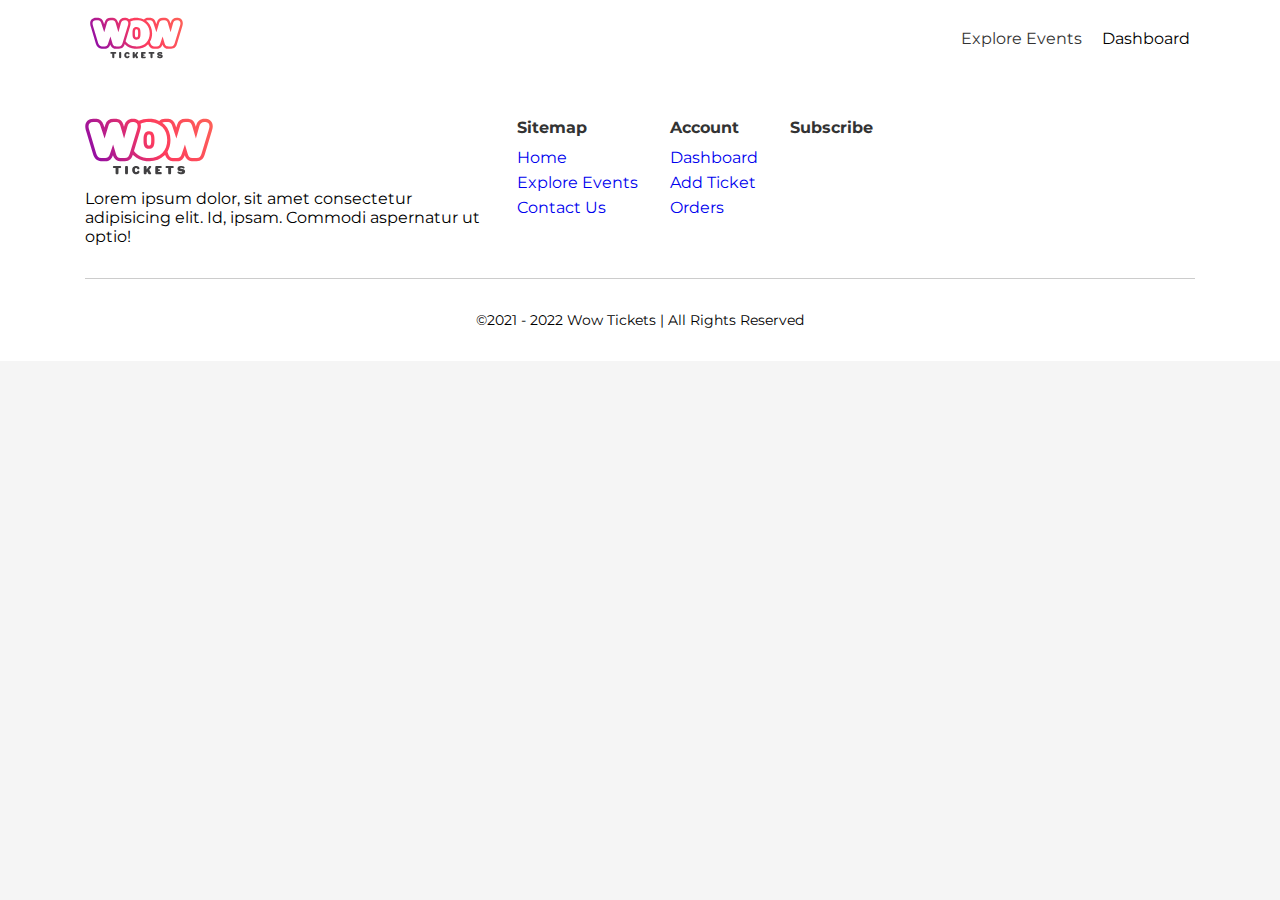
==== dashboard/index.html @ 8aa68787 "New Pages" ====
<!DOCTYPE html>
<html lang="en">

    <head>
        <meta charset="UTF-8">
        <meta http-equiv="X-UA-Compatible" content="IE=edge">
        <meta name="viewport" content="width=device-width, initial-scale=1.0">
        <title>Tickets | Book your Tickets today</title>

        <!-- CSS Links -->
        <link rel="stylesheet" href="../assets/css/global.css">
        <link rel="stylesheet" href="../assets/css/styles.css">

        <!-- Font Link -->
        <link rel="preconnect" href="https://fonts.googleapis.com">
        <link rel="preconnect" href="https://fonts.gstatic.com" crossorigin>
        <link href="https://fonts.googleapis.com/css2?family=Montserrat:wght@300;400;500;600&display=swap"
            rel="stylesheet">

    </head>

    <body>
        <header>
            <nav class="top-nav">
                <div class="container">
                    <div class="logo">
                        <img src="../assets/images/logo.svg" alt="main logo">
                    </div>
                    <button class="menu-toggle" aria-label="Open Navigation Menu">
                        <span class="menu-icon"></span>
                    </button>
                    <ul class="menu">
                        <li><a href="./explore-events.html" class="nav-link">Explore Events</a></li>
                        <li>Dashboard</li>
                    </ul>
                </div>
            </nav>
            <!-- Darken background when menu opens -->
            <div class="overlay"></div>
        </header>

        <footer>
            <div class="container">
                <div class="footer-menu">
                    <div class="logo">
                        <img src="../assets/images/logo.svg" alt="website logo">
                        <p>Lorem ipsum dolor, sit amet consectetur adipisicing elit. Id, ipsam. Commodi aspernatur ut
                            optio!
                        </p>
                    </div>
                    <div class="sub-menu sitemap">
                        <h4>Sitemap</h4>
                        <ul>
                            <li><a href="#" class="nav-item">Home</a></li>
                            <li><a href="#" class="nav-item">Explore Events</a></li>
                            <li><a href="#" class="nav-item">Contact Us</a></li>

                        </ul>
                    </div>
                    <div class="sub-menu account">
                        <h4>Account</h4>
                        <ul>
                            <li><a href="#" class="nav-item">Dashboard</a></li>
                            <li><a href="#" class="nav-item">Add Ticket</a></li>
                            <li><a href="#" class="nav-item">Orders</a></li>

                        </ul>
                    </div>
                    <div class="sub-menu subsribe">
                        <h4>Subscribe</h4>
                    </div>
                </div>
                <hr>
                <p class="copyright">&copy;2021 - 2022 Wow Tickets | All Rights Reserved</p>
            </div>
        </footer>
        <script src="../assets/javascript/script.js"></script>
    </body>

</html>
---- assets/css/global.css ----
/* Variables */
:root {
	--primary-color: #aa1894;
	--primary-color-hover: #d23bbf;
	--primary-typo-color: #333;
	--primary-typo-color-hover: #000000;
	--button-border-radius: 10px;
}

/* Reset default browser styles */
* {
	margin: 0;
	padding: 0;
	border: 0;
	/* font-size: 100%;
	font: inherit;
	vertical-align: baseline; */
}
/* Global box-sizing */
html {
	box-sizing: border-box;
	overflow-x: hidden;
}
*,
*:before,
*:after {
	box-sizing: inherit;
}

body {
	font-family: 'Montserrat', sans-serif;
	margin: 0;
	padding: 0;
	background-color: #f5f5f5;
	overflow-x: hidden;
}
input,
a,
button {
	font-family: 'Montserrat';
}
input,
button {
	font-size: 16px;
}
section.component {
	padding: 50px 0;
}
h2 {
	font-weight: 400;
	margin-bottom: 2rem;
}
h1,
h2,
h3,
h4,
h5,
h6 {
	color: #333;
}
hr {
	border: none;
	height: 1px;
	margin: 2rem 0;
	background-color: #ccc;
}

input[type='radio']:checked,
input[type='checkbox']:checked {
	accent-color: var(--primary-color);
}

/* Define the default container styles */
.container {
	width: 100%;
	max-width: 1200px;
	margin: 0 auto;
	padding: 0 15px;
}

/* Define the media queries for different screen sizes */
@media (min-width: 576px) {
	/* Small devices (landscape phones, 576px and up) */
	.container {
		max-width: 540px;
	}
}

@media (min-width: 768px) {
	/* Medium devices (tablets, 768px and up) */
	.container {
		max-width: 720px;
	}
}

@media (min-width: 992px) {
	/* Large devices (desktops, 992px and up) */
	.container {
		max-width: 960px;
	}
}

@media (min-width: 1200px) {
	/* Extra large devices (large desktops, 1200px and up) */
	.container {
		max-width: 1140px;
	}
}

/* Modal */
.modal {
	opacity: 0;
	visibility: hidden;
	position: fixed;
	top: 0;
	right: 0;
	bottom: 0;
	left: 0;
	text-align: left;
	background: rgba(0, 0, 0, 0.9);
	transition: opacity 0.25s ease;
	z-index: 10;
}
.modal-bg {
	position: absolute;
	top: 0;
	right: 0;
	bottom: 0;
	left: 0;
	cursor: pointer;
}
.modal-state {
	display: none;
}
.modal-state:checked + .modal {
	opacity: 1;
	visibility: visible;
}
.modal-state:checked + .modal .modal-inner {
	top: 0;
}
.modal-header {
	border-bottom: 1px solid rgba(0, 0, 0, 0.1);
	height: 50px;
	display: flex;
	justify-content: center;
	align-items: center;
	position: relative;
}
.modal-container {
	transition: top 0.25s ease;
	position: absolute;
	top: 10%;
	right: 0;
	bottom: 0;
	left: 0;
	width: 95%;
	margin: auto;
	overflow: hidden;
	background: #fff;
	border-radius: 5px;
	height: 90%;
}
.modal-inner {
	padding: 2em 2em;
	overflow-y: auto;
	height: 65%;
}
.modal-inner section h3 {
	font-weight: 600;
	margin-bottom: 10px;
}
.modal-inner hr {
	margin: 20px 0;
	width: 100%;
}
.modal-inner .tags {
	display: flex;
	flex-wrap: wrap;
	align-items: center;
	gap: 10px 20px;
}
.modal-inner .tags .tag {
	display: flex;
	align-items: center;
	gap: 5px;
}
.modal-inner .tags .tag label {
	white-space: nowrap;
}
@media screen and (min-width: 768px) {
	.modal-container {
		top: -10%;
		height: 80%;
		width: 50%;
	}
}
.modal-footer {
	display: flex;
	justify-content: space-between;
	align-items: center;
	position: absolute;
	bottom: 0;
	width: 100%;
	padding: 20px 30px;
	border-top: 1px solid rgba(0, 0, 0, 0.1);
}
.modal-footer button {
	padding: 12px 20px;
}
.modal-close {
	position: absolute;
	left: 1.2em;
	top: 1.1em;
	width: 1.1em;
	height: 1.1em;
	cursor: pointer;
}

.modal-close:after,
.modal-close:before {
	content: '';
	position: absolute;
	width: 2px;
	height: 1em;
	background: #333;
	display: block;
	transform: rotate(45deg);
	left: 50%;
	top: 0;
	bottom: 0;
	transition: 200ms;
}

.modal-close:hover:after,
.modal-close:hover:before {
	background: var(--primary-color);
}

.modal-close:before {
	transform: rotate(-45deg);
}

/* Buttons */
.btn {
	border-radius: var(--button-border-radius);
	font-size: 14px;
	padding: 0.8rem 2rem;
	text-decoration: none;
	cursor: pointer;
	transition: all 300ms;
}
@media screen and (min-width: 768px) {
	.btn {
		font-size: 16px;
	}
}

.btn-icon {
	display: flex;
	align-items: center;
	gap: 3px;
}
.btn-icon svg {
	margin-right: 5px;
}
.btn-main {
	background-color: var(--primary-color);
	color: #fff;
}
.btn-main:hover {
	background-color: var(--primary-color-hover);
}
.btn-outline {
	border: 1px solid rgba(0, 0, 0, 0.1);
	background-color: transparent;
}
/* Utility styles */
.color-secondary {
	filter: invert(14%) sepia(13%) saturate(4076%) hue-rotate(209deg)
		brightness(94%) contrast(92%);
}
.img-responsive {
	width: 100%;
}
---- assets/css/styles.css ----
/* Top navigation styles */
.top-nav {
	background-color: #ffffff;
	box-shadow: 0 1px 2px rgba(0, 0, 0, 0.1);
}
.top-nav .container {
	display: flex;
	justify-content: space-between;
	align-items: center;
	padding: 10px 20px;
}

.menu {
	display: flex;
	justify-content: flex-end;
	align-items: center;
	list-style: none;
	margin: 0;
	padding: 0;
}

.top-nav .logo {
	height: 3.5rem;
}
.top-nav .logo img {
	height: 100%;
}

.menu li:not(:last-child) {
	margin-right: 20px;
}
.menu a {
	color: var(--primary-typo-color);
	text-decoration: none;
	transition: color 100ms ease-in-out;
}
.menu a:hover {
	color: var(--primary-typo-color-hover);
}

.nav-cta {
	display: inline-block;
	background-color: var(--primary-color);
	color: #fff !important;
	padding: 10px 30px;
	border-radius: var(--button-border-radius);
}
.mobile-cta {
	display: none;
}
.overlay {
	display: none;
}
/* Mobile styles */
@media (max-width: 767px) {
	.mobile-cta {
		display: block;
		color: var(--primary-typo-color);
		text-decoration: none;
		font-weight: 500;
	}
	.nav-cta {
		margin-bottom: 10px;
	}
	.top-nav .container {
		flex-direction: row-reverse;
	}
	.menu {
		flex-direction: column-reverse;
		justify-content: flex-end;
		gap: 0.5rem;
		align-items: start;
		position: absolute;
		top: 0;
		left: -100%;
		bottom: 0;
		background-color: #fff;
		padding: 1rem;
		min-width: 16rem;
		box-shadow: 0 1px 2px rgba(0, 0, 0, 0.1);
		z-index: 9;
		transition: all 0.2s ease-in-out;
	}
	.menu.open {
		left: 0;
	}

	.menu li:not(:last-child) {
		margin-right: 0;
	}

	.menu-toggle {
		display: block;
		position: relative;
		z-index: 9;
		width: 30px;
		height: 30px;
		background-color: transparent;
		border: none;
		outline: none;
		cursor: pointer;
	}

	.menu-icon,
	.menu-icon::before,
	.menu-icon::after {
		display: block;
		position: absolute;
		width: 100%;
		height: 3px;
		background-color: #333333;
		transition: transform 0.2s ease-in-out;
	}

	.menu-icon::before {
		content: '';
		top: -8px;
	}

	.menu-icon::after {
		content: '';
		bottom: -8px;
	}

	.menu-toggle.open .menu-icon {
		transform: rotate(45deg);
	}

	.menu-toggle.open .menu-icon::before {
		transform: rotate(90deg);
		top: 0;
	}

	.menu-toggle.open .menu-icon::after {
		transform: rotate(90deg);
		bottom: 0;
	}

	.overlay {
		display: block;
		position: fixed;
		opacity: 0;
		left: 0;
		top: 0;
		right: 0;
		bottom: 0;
		z-index: 5;
		background: rgba(0, 0, 0, 0.5);
		transition: 0.3s;
		z-index: -1;
	}
	.overlay.visible {
		opacity: 1;
		z-index: 5;
	}
}

/* Hero section */
.hero h1 {
	color: #fff;
	padding: 0.5rem 0;
	font-weight: 400;
}
.hero {
	background-image: url('../images/hero-banner.jpg');
	padding: 50px 0;
	background-size: cover;
	background-position: center;
}
.search-box {
	display: flex;
	justify-content: space-between;
	background-color: #fff;
	padding: 0.5rem 1rem;
	align-items: center;
	margin: 0.5rem 0;
}
.search-box input {
	width: 100%;
	padding: 0.5rem;
	outline: none;
}
.search-box .search-icon {
	display: none;
	width: 20px;
	height: 20px;
}
.hero .search-button {
	background-color: var(--primary-color);
	width: 100%;
	padding: 1rem;
	color: #fff;
}
@media (min-width: 768px) {
	h1 {
		font-size: 34px;
	}
	.hero {
		height: 80vh;
		display: flex;
		align-items: center;
		padding-bottom: 4rem;
	}
	.hero .search-button {
		display: none;
	}
	.search-box .search-icon {
		display: block;
	}
	.hero .content {
		max-width: 30rem;
	}
	.hero .container {
		padding-bottom: 4rem;
	}
}

/* events */
.events .container h2 {
	font-weight: 400;
	text-align: center;
	margin-bottom: 2rem;
}

.event-link {
	text-decoration: none;
}
.events-container {
	display: flex;
	justify-content: center;
	flex-wrap: wrap;
	gap: 10px;
}
.event-card {
	height: 250px;
	width: 100%;
	position: relative;
	display: flex;
	align-items: end;
	border-radius: 20px;
	overflow: hidden;
}
@media screen and (max-width: 768px) {
	.event-card.active {
		height: 360px;
		width: 270px;
	}
}
@media screen and (min-width: 768px) {
	.event-card {
		height: 340px;
		width: 200px;
	}
}
.event-card::before {
	content: '';
	position: absolute;
	top: 0;
	bottom: 0;
	right: 0;
	left: 0;
	background-color: rgba(0, 0, 0, 0.4);
	z-index: 2;
}

.event-card .thumbnail {
	position: absolute;
	top: 0;
	bottom: 0;
	left: 0;
	right: 0;
	width: 100%;
	height: 100%;
	transition: transform 0.3s ease-in-out;
}

.event-card:hover .thumbnail {
	transform: scale(1.1);
}

.event-card .card-body {
	color: #fff;
	padding: 20px;
	z-index: 2;
}

.event-card .card-body .event-name {
	font-weight: 500;
	color: #fff;
}
.events .links {
	text-align: center;
}
.events .links .btn {
	margin-top: 2rem;
}

/* features page */
.features h2 {
	text-align: center;
}
.features-list {
	display: flex;
	flex-wrap: wrap;
	gap: 20px;
}
.feature-item {
	display: flex;
	gap: 20px;
}
.feature-item .feature-body h4 {
	margin-bottom: 10px;
}
.feature-item .feature-body p {
	max-width: 90%;
}
.feature-item .feature-body {
	color: #212121;
}
/* .feature-item:nth-child(even) {
	flex-direction: row-reverse;
} */
@media screen and (min-width: 768px) {
	.features-list {
		gap: 0;
		justify-content: space-between;
	}
	.feature-item {
		flex-basis: 50%;
		padding: 1rem;
	}
	.feature-item:nth-child(even) {
		flex-direction: inherit;
	}
}
.feature-icon img {
	filter: invert(72%) sepia(10%) saturate(3188%) hue-rotate(67deg)
		brightness(84%) contrast(79%);
}

/* cta */
.cta .content {
	text-align: center;
	padding: 4rem 2rem;
	background-image: url('../images/cta-banner.jpg');
	background-size: cover;
	position: relative;
}
.cta .content h2 {
	margin: auto;
	margin-bottom: 1rem;
	color: #fff;
	z-index: 10;
}
@media screen and (min-width: 768px) {
	.cta .content h2 {
		font-size: 32px;
		width: 70%;
	}
}

/* footer */
footer {
	background-color: #ffffff;
	padding-top: 2rem;
}
.footer-menu {
	display: flex;
	flex-direction: column;
	justify-content: center;
	text-align: center;
}
footer .logo img {
	width: 8rem;
}
footer .sub-menu {
	margin: 10px 0;
}
footer .sub-menu ul {
	line-height: 25px;
	list-style: none;
}
footer .sub-menu h4 {
	margin-bottom: 0.5rem;
}
footer .copyright {
	text-align: center;
	padding-bottom: 2rem;
	font-size: 14px;
}
footer .nav-item {
	text-decoration: none;
}
@media screen and (min-width: 768px) {
	.footer-menu {
		display: flex;
		flex-direction: row;
		justify-content: start;
		text-align: start;
		gap: 2rem;
	}
	footer .logo {
		max-width: 25rem;
	}
}

/* Page banner component */
.page-banner {
	min-height: 18rem;
	background-image: url('../images/page-banner-bg.jpg');
	background-size: cover;
	background-position: 50% 60%;
}
.breadcrumb {
	list-style: none;
	display: flex;
	gap: 5px;
}
.breadcrumb .divider {
	color: #fff;
}
.breadcrumb .breadcrumb-link {
	text-decoration: none;
	color: #fff;
}
@media screen and (min-width: 768px) {
	.page-banner {
		min-height: 20rem;
	}
}

/* Events filter */
.events-filter {
	display: flex;
	flex-direction: column;
	align-items: center;
	gap: 15px;
	max-width: auto;
	background-color: #fff;
	padding: 20px;
	border-radius: 20px;
	box-shadow: 0px 5.1px 19.3px rgba(0, 0, 0, 0.03),
		0px 41px 154px rgba(0, 0, 0, 0.06);
	position: relative;
	margin-top: 20px;
}
.events-filter h3 {
	display: none;
}
.events-filter .filters {
	display: flex;
	justify-content: space-between;
	overflow-x: auto;
	gap: 5px;
}
.events-filter .filter-btn {
	margin: 0px;
	position: absolute;
	right: 45px;
	padding: 0;
	border: none;
	top: 0;
	bottom: 0;
}
.events-filter .search-box {
	outline: 1px solid rgba(0, 0, 0, 0.1);
	border-radius: var(--button-border-radius);
	padding: 0 15px;
	margin: 0;
	width: 100%;
}
#searchInput {
	font-size: 14px;
}
@media screen and (min-width: 768px) {
	.events-filter h3 {
		display: block;
	}
	.events-filter {
		padding: 30px;
		width: 70%;
		margin: 0 auto;
		margin-top: 20px;
		flex-direction: row;
	}
	.events-filter .filter-btn {
		position: static;
		margin-right: 0px;
		padding: 10px 20px;
		border: 1px solid rgba(0, 0, 0, 0.1);
	}

	.events-filter .search-box {
		padding: 2px 20px;
		margin: 0;
		margin-left: 0px;
	}
	#searchInput {
		font-size: 16px;
	}
}

/* explore events */
section.explore-events {
	padding-top: 40px;
}

/* events page */
.event-banner {
	background-image: url('../images/event-banner.jpg');
	background-size: cover;
	background-position: 50% 70%;
	min-height: 60vh;
	display: flex;
	align-items: end;
	padding-bottom: 60px !important;
}
.event-banner .content {
	display: flex;
	flex-direction: column;
	gap: 20px;
}
.event-banner .event-actions {
	display: flex;
	align-items: flex-end;
	gap: 10px;
}
.event-banner .price {
	color: #fff;
	font-weight: 500;
	font-size: 22px;
}
@media screen and (min-width: 768px) {
	.event-banner .content {
		display: flex;
		flex-direction: row;
		gap: 0;
		justify-content: space-between;
		align-items: flex-end;
	}
}

/* Tabs navbar */
.tabs-navbar {
	list-style: none;
	display: flex;
	align-items: center;
	gap: 5px;
	margin-bottom: 20px;
}
.tabs-navbar .navbar-item {
	font-weight: 500;
	padding: 10px 30px;
	cursor: pointer;
}
.tabs-navbar .navbar-item.active {
	border: 1px solid rgba(0, 0, 0, 0.1);
	border-radius: 10px;
	border-top: transparent;
	border-top-left-radius: 0;
	border-top-right-radius: 0;
}

/* Event Page */
.event-overview {
	display: flex;
	gap: 20px 40px;
	flex-wrap: wrap;
	min-height: 20px;
	margin-bottom: 20px;
}
.event-overview li p {
	color: rgba(0, 0, 0, 0.5);
}
.event-overview .icons {
	display: flex;
	gap: 10px;
}
.event-overview .icon svg {
	width: 25px;
	height: 25px;
}
.event-overview h5 {
	margin-bottom: 5px;
}
.tab-content {
	margin-bottom: 30px;
}
.tab-content p {
	margin: 10px 0;
}
.tabs-wrapper {
	display: flex;
	flex-direction: column-reverse;
}
.tab-content .map iframe {
	width: 100%;
}
@media screen and (min-width: 768px) {
	.event-details {
		padding-right: 80px;
	}
	.tabs-wrapper {
		display: flex;
		gap: 20px;
	}
	.tabs-wrapper .event-details {
		max-width: 70%;
	}
	.tabs-wrapper .events-overview {
		padding-top: 50px;
	}
	.tabs-wrapper {
		flex-direction: row;
	}
	.event-overview {
		margin-top: 50px;
		height: 20px;
		gap: 20px 0;
	}
	.event-overview .item {
		flex-basis: 50%;
	}
}
.event-overview .item {
	margin: 0;
	padding: 0;
}
.event-overview .item p {
	color: rgb(130, 130, 130);
}
.event-overview .icon {
	cursor: pointer;
}
.event-overview .icon.facebook {
	filter: invert(34%) sepia(86%) saturate(2533%) hue-rotate(202deg)
		brightness(94%) contrast(89%);
}
.event-overview .icon.instagram {
	filter: invert(25%) sepia(86%) saturate(1693%) hue-rotate(306deg)
		brightness(90%) contrast(100%);
}

/* Event address*/
.event-address .event-details {
	flex-basis: 120%;
}
.event-address .tab-content iframe {
	width: 100%;
	height: 20rem;
}
@media screen and (min-width: 768px) {
	.event-address .event-details {
		padding-right: 10px;
	}
}

/* Sign In */
.sign-in {
	text-align: center;
}
.sign-in h1 {
	color: var(--primary-typo-color);
	font-weight: 500;
}
.sign-in h4 {
	font-weight: 400;
}
form.login {
	display: flex;
	flex-direction: column;
	max-width: 20rem;
	justify-content: center;
	margin: 20px auto;
	gap: 3px;
}
form.login input {
	padding: 10px 20px;
	border-radius: var(--button-border-radius);
	border: 1px solid rgba(0, 0, 0, 0.1);
}
form.login input:focus {
	outline: none;
}
form.login button[type='submit'] {
	margin-top: 5px;
}
form.login a {
	text-align: start;
	margin-top: 5px;
	text-decoration: none;
	color: var(--primary-typo-color);
	transition: color 100ms ease-in-out;
}
form.login a:hover {
	color: var(--primary-typo-color-hover);
}

/* Sign up */
.sign-up {
	text-align: center;
}
.sign-up h1 {
	color: var(--primary-typo-color);
	font-weight: 500;
}
.sign-up h4 {
	font-weight: 400;
}
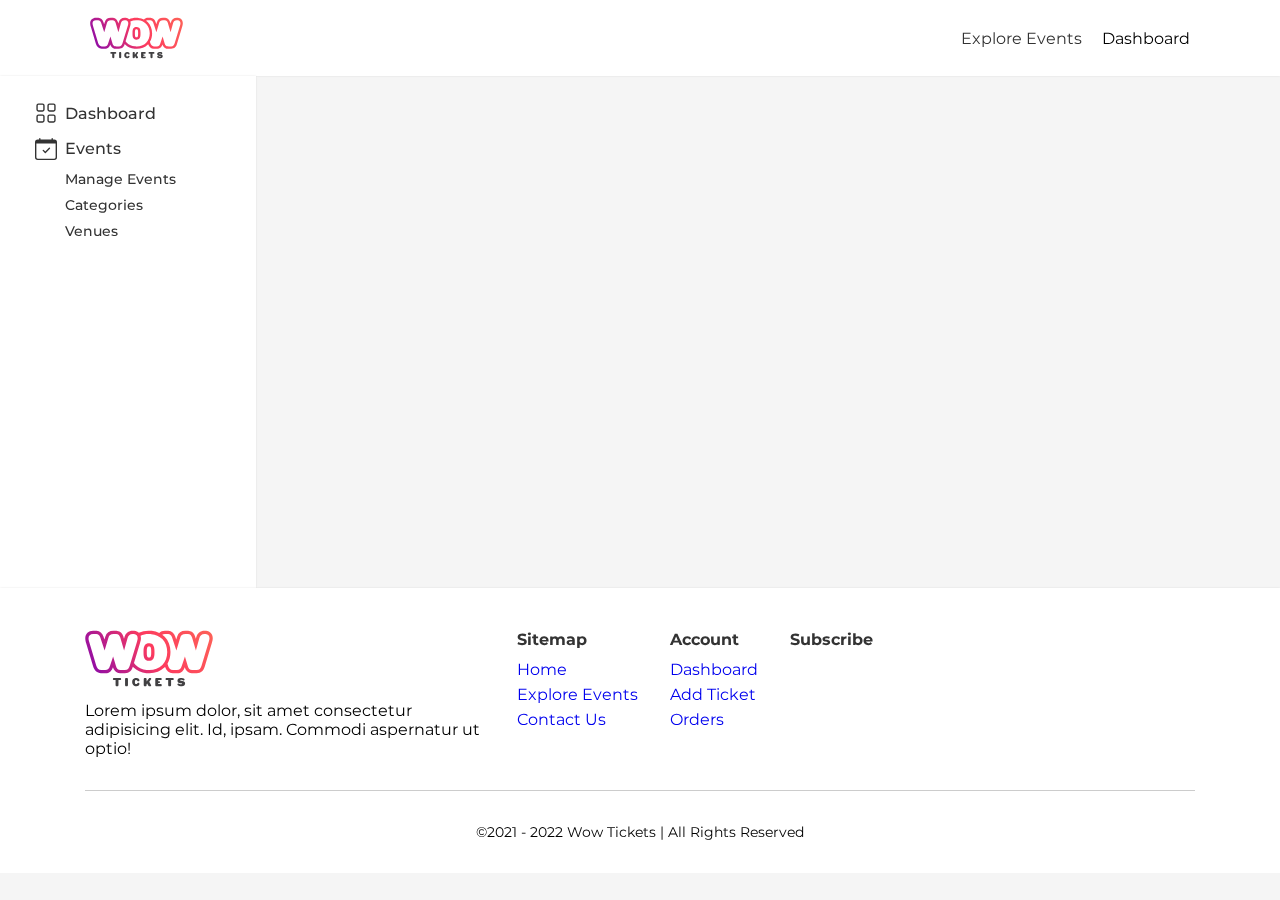
==== commit 97ff8999: "Sidebar" ====
--- a/dashboard/index.html
+++ b/dashboard/index.html
@@ -31,12 +31,45 @@
                     </button>
                     <ul class="menu">
                         <li><a href="./explore-events.html" class="nav-link">Explore Events</a></li>
-                        <li>Dashboard</li>
+                        <li class="title">Dashboard</li>
                     </ul>
                 </div>
             </nav>
+            <div class="dashboard-menu">
+                <div class="container">
+                    <ul class="menu">
+                        <li class="nav-item">
+                            <a href="#" class="nav-link"><svg xmlns="http://www.w3.org/2000/svg" width="22" height="22"
+                                    fill="currentColor" class="bi bi-grid" viewBox="0 0 16 16">
+                                    <path
+                                        d="M1 2.5A1.5 1.5 0 0 1 2.5 1h3A1.5 1.5 0 0 1 7 2.5v3A1.5 1.5 0 0 1 5.5 7h-3A1.5 1.5 0 0 1 1 5.5v-3zM2.5 2a.5.5 0 0 0-.5.5v3a.5.5 0 0 0 .5.5h3a.5.5 0 0 0 .5-.5v-3a.5.5 0 0 0-.5-.5h-3zm6.5.5A1.5 1.5 0 0 1 10.5 1h3A1.5 1.5 0 0 1 15 2.5v3A1.5 1.5 0 0 1 13.5 7h-3A1.5 1.5 0 0 1 9 5.5v-3zm1.5-.5a.5.5 0 0 0-.5.5v3a.5.5 0 0 0 .5.5h3a.5.5 0 0 0 .5-.5v-3a.5.5 0 0 0-.5-.5h-3zM1 10.5A1.5 1.5 0 0 1 2.5 9h3A1.5 1.5 0 0 1 7 10.5v3A1.5 1.5 0 0 1 5.5 15h-3A1.5 1.5 0 0 1 1 13.5v-3zm1.5-.5a.5.5 0 0 0-.5.5v3a.5.5 0 0 0 .5.5h3a.5.5 0 0 0 .5-.5v-3a.5.5 0 0 0-.5-.5h-3zm6.5.5A1.5 1.5 0 0 1 10.5 9h3a1.5 1.5 0 0 1 1.5 1.5v3a1.5 1.5 0 0 1-1.5 1.5h-3A1.5 1.5 0 0 1 9 13.5v-3zm1.5-.5a.5.5 0 0 0-.5.5v3a.5.5 0 0 0 .5.5h3a.5.5 0 0 0 .5-.5v-3a.5.5 0 0 0-.5-.5h-3z" />
+                                </svg>
+                                Dashboard</a>
+                        </li>
+                        <li class="nav-item dropdown">
+                            <a href="#" class="nav-link">
+                                <svg xmlns="http://www.w3.org/2000/svg" width="22" height="22" fill="currentColor"
+                                    class="bi bi-calendar-check" viewBox="0 0 16 16">
+                                    <path
+                                        d="M10.854 7.146a.5.5 0 0 1 0 .708l-3 3a.5.5 0 0 1-.708 0l-1.5-1.5a.5.5 0 1 1 .708-.708L7.5 9.793l2.646-2.647a.5.5 0 0 1 .708 0z" />
+                                    <path
+                                        d="M3.5 0a.5.5 0 0 1 .5.5V1h8V.5a.5.5 0 0 1 1 0V1h1a2 2 0 0 1 2 2v11a2 2 0 0 1-2 2H2a2 2 0 0 1-2-2V3a2 2 0 0 1 2-2h1V.5a.5.5 0 0 1 .5-.5zM1 4v10a1 1 0 0 0 1 1h12a1 1 0 0 0 1-1V4H1z" />
+                                </svg>
+                                Events
+                            </a>
+                            <ul class="dropdown-menu">
+                                <li class="dropdown-item"><a href="#" class="dropdown-link">Manage Events</a></li>
+                                <li class="dropdown-item"><a href="#" class="dropdown-link">Categories</a></li>
+                                <li class="dropdown-item"><a href="#" class="dropdown-link">Venues</a></li>
+                            </ul>
+                        </li>
+                    </ul>
+                </div>
+            </div>
             <!-- Darken background when menu opens -->
             <div class="overlay"></div>
+            <div class="dashboard-menu-overlay"></div>
+
         </header>
 
         <footer>
@@ -74,6 +107,16 @@
                 <p class="copyright">&copy;2021 - 2022 Wow Tickets | All Rights Reserved</p>
             </div>
         </footer>
+
+
+        <aside class="btn-dashboard">
+            <svg xmlns="http://www.w3.org/2000/svg" width="45" height="45" viewBox="0 0 16 16">
+                <circle cx="8" cy="8" r="7" fill="white" />
+                <path
+                    d="M8 0a8 8 0 1 1 0 16A8 8 0 0 1 8 0zM4.5 7.5a.5.5 0 0 0 0 1h5.793l-2.147 2.146a.5.5 0 0 0 .708.708l3-3a.5.5 0 0 0 0-.708l-3-3a.5.5 0 1 0-.708.708L10.293 7.5H4.5z"
+                    fill="#aa1894"></path>
+            </svg>
+        </aside>
         <script src="../assets/javascript/script.js"></script>
     </body>
 
--- a/assets/css/global.css
+++ b/assets/css/global.css
@@ -1,10 +1,13 @@
 /* Variables */
 :root {
 	--primary-color: #aa1894;
+	--primary-color-filter: invert(16%) sepia(97%) saturate(4699%)
+		hue-rotate(300deg) brightness(77%) contrast(89%);
 	--primary-color-hover: #d23bbf;
 	--primary-typo-color: #333;
 	--primary-typo-color-hover: #000000;
 	--button-border-radius: 10px;
+	--primary-border-shadow: 0px 0px 2px rgba(0, 0, 0, 0.1);
 }
 
 /* Reset default browser styles */
@@ -26,6 +29,9 @@
 *:after {
 	box-sizing: inherit;
 }
+a {
+	text-decoration: none;
+}
 
 body {
 	font-family: 'Montserrat', sans-serif;
@@ -283,3 +289,6 @@
 .img-responsive {
 	width: 100%;
 }
+.disable-scroll {
+	overflow: hidden;
+}
--- a/assets/css/styles.css
+++ b/assets/css/styles.css
@@ -1,7 +1,7 @@
 /* Top navigation styles */
 .top-nav {
 	background-color: #ffffff;
-	box-shadow: 0 1px 2px rgba(0, 0, 0, 0.1);
+	box-shadow: var(--primary-border-shadow);
 }
 .top-nav .container {
 	display: flex;
@@ -10,7 +10,7 @@
 	padding: 10px 20px;
 }
 
-.menu {
+.top-nav .menu {
 	display: flex;
 	justify-content: flex-end;
 	align-items: center;
@@ -26,26 +26,26 @@
 	height: 100%;
 }
 
-.menu li:not(:last-child) {
+.top-nav .menu li:not(:last-child) {
 	margin-right: 20px;
 }
-.menu a {
+.top-nav .menu a {
 	color: var(--primary-typo-color);
 	text-decoration: none;
 	transition: color 100ms ease-in-out;
 }
-.menu a:hover {
+.top-nav .menu a:hover {
 	color: var(--primary-typo-color-hover);
 }
 
-.nav-cta {
+.top-nav .nav-cta {
 	display: inline-block;
 	background-color: var(--primary-color);
 	color: #fff !important;
 	padding: 10px 30px;
 	border-radius: var(--button-border-radius);
 }
-.mobile-cta {
+.top-nav .mobile-cta {
 	display: none;
 }
 .overlay {
@@ -53,19 +53,19 @@
 }
 /* Mobile styles */
 @media (max-width: 767px) {
-	.mobile-cta {
+	.top-nav .mobile-cta {
 		display: block;
 		color: var(--primary-typo-color);
 		text-decoration: none;
 		font-weight: 500;
 	}
-	.nav-cta {
+	.top-nav .nav-cta {
 		margin-bottom: 10px;
 	}
-	.top-nav .container {
+	.top-nav .top-nav .container {
 		flex-direction: row-reverse;
 	}
-	.menu {
+	.top-nav .menu {
 		flex-direction: column-reverse;
 		justify-content: flex-end;
 		gap: 0.5rem;
@@ -81,15 +81,15 @@
 		z-index: 9;
 		transition: all 0.2s ease-in-out;
 	}
-	.menu.open {
+	.top-nav .menu.open {
 		left: 0;
 	}
 
-	.menu li:not(:last-child) {
+	.top-nav .menu li:not(:last-child) {
 		margin-right: 0;
 	}
 
-	.menu-toggle {
+	.top-nav .menu-toggle {
 		display: block;
 		position: relative;
 		z-index: 9;
@@ -101,9 +101,9 @@
 		cursor: pointer;
 	}
 
-	.menu-icon,
-	.menu-icon::before,
-	.menu-icon::after {
+	.top-nav .menu-icon,
+	.top-nav .menu-icon::before,
+	.top-nav .menu-icon::after {
 		display: block;
 		position: absolute;
 		width: 100%;
@@ -112,26 +112,26 @@
 		transition: transform 0.2s ease-in-out;
 	}
 
-	.menu-icon::before {
+	.top-nav .menu-icon::before {
 		content: '';
 		top: -8px;
 	}
 
-	.menu-icon::after {
+	.top-nav .menu-icon::after {
 		content: '';
 		bottom: -8px;
 	}
 
-	.menu-toggle.open .menu-icon {
+	.top-nav .menu-toggle.open .menu-icon {
 		transform: rotate(45deg);
 	}
 
-	.menu-toggle.open .menu-icon::before {
+	.top-nav .menu-toggle.open .menu-icon::before {
 		transform: rotate(90deg);
 		top: 0;
 	}
 
-	.menu-toggle.open .menu-icon::after {
+	.top-nav .menu-toggle.open .menu-icon::after {
 		transform: rotate(90deg);
 		bottom: 0;
 	}
@@ -363,6 +363,7 @@
 footer {
 	background-color: #ffffff;
 	padding-top: 2rem;
+	box-shadow: var(--primary-border-shadow);
 }
 .footer-menu {
 	display: flex;
@@ -707,3 +708,108 @@
 .sign-up h4 {
 	font-weight: 400;
 }
+
+/* Dashboard */
+.dashboard-menu {
+	background-color: #fff;
+	position: absolute;
+	height: 100%;
+	left: -100%;
+	transition: all 0.2s ease-in-out;
+	min-width: 16rem;
+	z-index: 8;
+	box-shadow: var(--primary-border-shadow);
+}
+.dashboard-menu .container {
+	position: relative;
+	height: 100%;
+}
+.dashboard-menu.open {
+	left: 0;
+}
+.dashboard-menu-overlay {
+	display: block;
+	position: fixed;
+	opacity: 0;
+	left: 0;
+	right: 0;
+	height: 100vh;
+	background: rgba(0, 0, 0, 0.5);
+	transition: 0.3s;
+	z-index: -1;
+}
+.dashboard-menu-overlay.visible {
+	opacity: 1;
+	z-index: 5;
+}
+.dashboard-menu .title {
+	font-weight: 500;
+}
+.btn-dashboard {
+	position: fixed;
+	bottom: 20px;
+	left: 20px;
+	transition: all 200ms;
+	display: grid;
+	place-content: center;
+	z-index: 10;
+}
+.btn-dashboard.open {
+	transform: rotate(180deg);
+}
+.dashboard-menu ul {
+	list-style: none;
+}
+.dashboard-menu .menu > .nav-item {
+	padding: 6px 0;
+}
+.dashboard-menu .menu > .nav-item a {
+	font-weight: 500;
+}
+.dashboard-menu .nav-link {
+	display: flex;
+	align-items: center;
+	gap: 8px;
+	color: var(--primary-typo-color);
+	transition: color 200ms ease-in-out;
+	margin: 0;
+}
+.dashboard-menu .nav-link:hover {
+	color: var(--primary-typo-color-hover);
+}
+.dashboard-menu .nav-item.dropdown {
+	display: block;
+	line-height: 25px;
+}
+.dashboard-menu .dropdown-menu {
+	padding-left: 30px;
+	margin-top: 5px;
+}
+.dashboard-menu .dropdown-link {
+	font-size: 14px;
+	color: var(--primary-typo-color);
+	transition: color 200ms ease-in-out;
+}
+.dashboard-menu .dropdown-link:hover {
+	color: var(--primary-typo-color-hover);
+}
+.dashboard-menu .footer {
+	position: absolute;
+	bottom: 150px;
+	left: 5px;
+	right: 5px;
+}
+.dashboard-menu .footer .btn {
+	border-radius: 2px;
+}
+@media screen and (min-width: 768px) {
+	.dashboard-menu {
+		position: static;
+		max-width: 16rem;
+		padding: 20px;
+		height: 32rem;
+	}
+	.btn-dashboard {
+		display: none;
+	}
+}
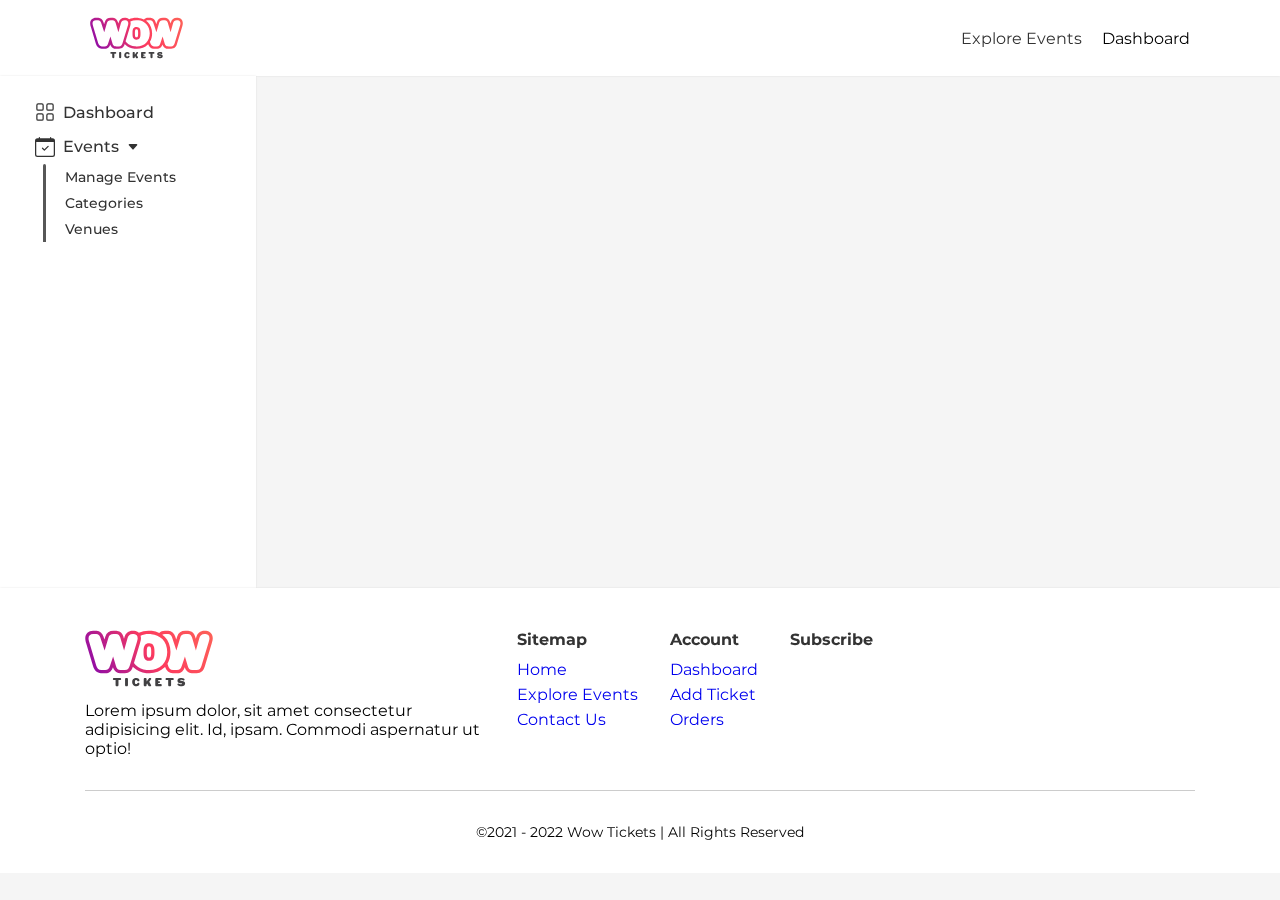
==== commit 6816cf10: "Dropdown Menu" ====
--- a/dashboard/index.html
+++ b/dashboard/index.html
@@ -39,7 +39,7 @@
                 <div class="container">
                     <ul class="menu">
                         <li class="nav-item">
-                            <a href="#" class="nav-link"><svg xmlns="http://www.w3.org/2000/svg" width="22" height="22"
+                            <a href="#" class="nav-link"><svg xmlns="http://www.w3.org/2000/svg" width="20" height="20"
                                     fill="currentColor" class="bi bi-grid" viewBox="0 0 16 16">
                                     <path
                                         d="M1 2.5A1.5 1.5 0 0 1 2.5 1h3A1.5 1.5 0 0 1 7 2.5v3A1.5 1.5 0 0 1 5.5 7h-3A1.5 1.5 0 0 1 1 5.5v-3zM2.5 2a.5.5 0 0 0-.5.5v3a.5.5 0 0 0 .5.5h3a.5.5 0 0 0 .5-.5v-3a.5.5 0 0 0-.5-.5h-3zm6.5.5A1.5 1.5 0 0 1 10.5 1h3A1.5 1.5 0 0 1 15 2.5v3A1.5 1.5 0 0 1 13.5 7h-3A1.5 1.5 0 0 1 9 5.5v-3zm1.5-.5a.5.5 0 0 0-.5.5v3a.5.5 0 0 0 .5.5h3a.5.5 0 0 0 .5-.5v-3a.5.5 0 0 0-.5-.5h-3zM1 10.5A1.5 1.5 0 0 1 2.5 9h3A1.5 1.5 0 0 1 7 10.5v3A1.5 1.5 0 0 1 5.5 15h-3A1.5 1.5 0 0 1 1 13.5v-3zm1.5-.5a.5.5 0 0 0-.5.5v3a.5.5 0 0 0 .5.5h3a.5.5 0 0 0 .5-.5v-3a.5.5 0 0 0-.5-.5h-3zm6.5.5A1.5 1.5 0 0 1 10.5 9h3a1.5 1.5 0 0 1 1.5 1.5v3a1.5 1.5 0 0 1-1.5 1.5h-3A1.5 1.5 0 0 1 9 13.5v-3zm1.5-.5a.5.5 0 0 0-.5.5v3a.5.5 0 0 0 .5.5h3a.5.5 0 0 0 .5-.5v-3a.5.5 0 0 0-.5-.5h-3z" />
@@ -48,7 +48,7 @@
                         </li>
                         <li class="nav-item dropdown">
                             <a href="#" class="nav-link">
-                                <svg xmlns="http://www.w3.org/2000/svg" width="22" height="22" fill="currentColor"
+                                <svg xmlns="http://www.w3.org/2000/svg" width="20" height="20" fill="currentColor"
                                     class="bi bi-calendar-check" viewBox="0 0 16 16">
                                     <path
                                         d="M10.854 7.146a.5.5 0 0 1 0 .708l-3 3a.5.5 0 0 1-.708 0l-1.5-1.5a.5.5 0 1 1 .708-.708L7.5 9.793l2.646-2.647a.5.5 0 0 1 .708 0z" />
@@ -56,11 +56,17 @@
                                         d="M3.5 0a.5.5 0 0 1 .5.5V1h8V.5a.5.5 0 0 1 1 0V1h1a2 2 0 0 1 2 2v11a2 2 0 0 1-2 2H2a2 2 0 0 1-2-2V3a2 2 0 0 1 2-2h1V.5a.5.5 0 0 1 .5-.5zM1 4v10a1 1 0 0 0 1 1h12a1 1 0 0 0 1-1V4H1z" />
                                 </svg>
                                 Events
+                                <svg xmlns="http://www.w3.org/2000/svg" width="12" height="12" fill="currentColor"
+                                    class="bi bi-caret-down-fill" viewBox="0 0 16 16">
+                                    <path
+                                        d="M7.247 11.14 2.451 5.658C1.885 5.013 2.345 4 3.204 4h9.592a1 1 0 0 1 .753 1.659l-4.796 5.48a1 1 0 0 1-1.506 0z" />
+                                </svg>
                             </a>
-                            <ul class="dropdown-menu">
+                            <ul class="dropdown-menu open">
                                 <li class="dropdown-item"><a href="#" class="dropdown-link">Manage Events</a></li>
                                 <li class="dropdown-item"><a href="#" class="dropdown-link">Categories</a></li>
                                 <li class="dropdown-item"><a href="#" class="dropdown-link">Venues</a></li>
+                                <div class="vertical-line"></div>
                             </ul>
                         </li>
                     </ul>
--- a/assets/css/global.css
+++ b/assets/css/global.css
@@ -292,3 +292,25 @@
 .disable-scroll {
 	overflow: hidden;
 }
+
+/* Dropdown menu */
+.dropdown-menu {
+	display: block;
+	max-height: 0;
+	overflow: hidden;
+	transition: max-height 0.5s ease-in-out;
+	position: relative;
+}
+.dropdown-menu.open {
+	max-height: 200px; /* adjust as needed */
+}
+.dropdown-menu .vertical-line {
+	position: absolute;
+	width: 3px;
+	height: 100px; /* adjust as needed */
+	background-color: #575757;
+	top: 0;
+	left: 8px;
+	border-radius: 20px;
+	overflow: hidden;
+}
